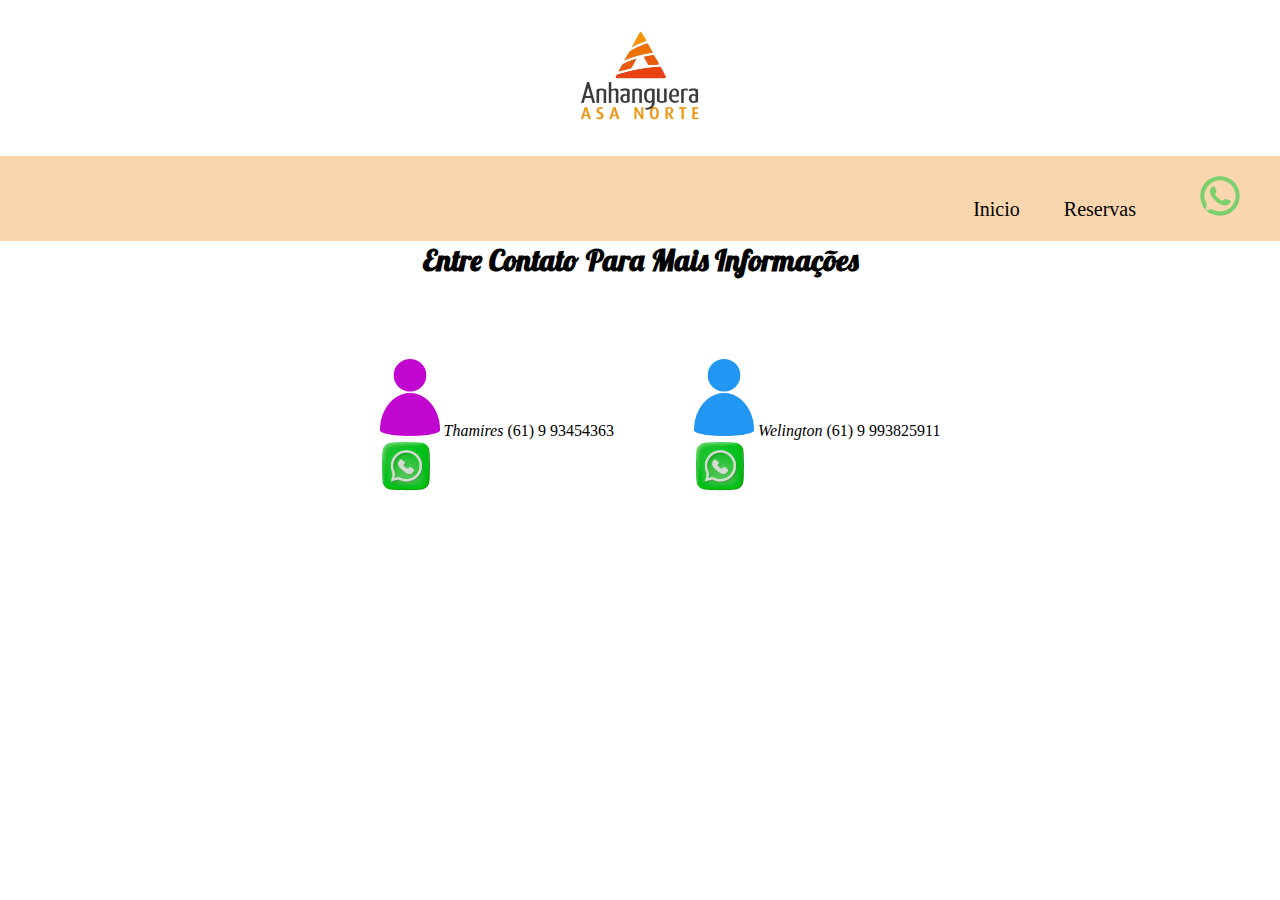
==== src/contato.html @ a14244c2 "Add files via upload" ====
<!DOCTYPE html>
<html lang="pt-br">
<head>
    <link rel="shortcut icon" href="imagens/icone.png" type="image/x-icon">
    <link rel="stylesheet" href="../src/css/estilo.css">
    <link rel="stylesheet" href="css/reset.css">
    <meta charset="UTF-8">
    <meta name="viewport" content="width=device-width, initial-scale=1.0">
    <title>Pagina de Contato</title>
</head>
<body>
    <header>
        <nav>
            <img src="imagens/anha-logo.png">
            
            <div class="containe">
                
                <ul class="menu">
                    <li><a class="link" href="../index.html">Inicio</a></li>
                    <li><a class="link" href="reserva.html">Reservas</a></li>
                    <li><a href="contato.html"><img src="imagens/whatsapp.png" class="whatsapp"></a></li>
                </ul>
            </div>    
        </nav>
    </header>

    <div>
        <h1>Entre Contato Para Mais Informações</h1>
        <div class="contato">
            
                <div class="tecnicos">
                    <img src="imagens/icContato.png"  class="imgcontato">
                    <em>Thamires</em>
                    (61) 9 93454363 <br>
                   <a href="https://wa.me/5561993454363" target="_blank"><img src="imagens/tele.png" alt=""></a> 
                </div>

                <div class="tecnicos">
                    <img src="imagens/icContato2.png" class="imgcontato">
                    <em>Welington</em>
                    (61) 9 993825911<br>
                    <a href="https://wa.me/5561993825911" target="_blank"><img src="imagens/tele.png" alt=""></a>
                </div>
        </div>



    </div>
    
</body>
</html>
---- src/css/estilo.css ----
@import url('https://fonts.googleapis.com/css2?family=Lobster&display=swap');
 


.containe {
    background-color: #ee800252;
    text-align: right;
    
}


.menu li {
    display:inline-flex ;
    margin: 20px;   
       
}

.menu li a {   
    font-size: 20px;
    color: black;

} 
.whatsapp{
    width: 40px;
    margin: 0 20px;   
    
}



.menu .link:hover{
    border-radius: 12px;
    color: #f3f4f5;
    margin: 0 10px;
    background-color: #4b2a0552;
}

nav{
    text-align: center;
    
    
    }



    nav img {
        border-radius: 50%;
        width: 150px;
        

    }

    h1{
        font-family: 'Lobster', cursive;
        text-align: center;
        font-size: 30px;
    }
    
    .indeh2 {
        color: #f3f4f5;
        font-family: 'Lobster', cursive;
              
        background-color: rgb(0, 4, 255);
        
    }   

    .container{          
        border-radius: 30px;        
        background: #b4e9ca2c;
        width: 100%; 
        display: flex;
        justify-content: center;
         }

     .quadro-de-aviso{
        padding: 30px;
        background-color: rgba(13, 94, 10, 0.123);
        border-radius: 10px;
        

     }    



    .regras{
        text-align: center;
        font-size:20px;
        border: solid 4px rgba(10, 14, 230, 0.856);
        width: 400px;         
        margin: 10px;
        padding: 6px;      
        background-color: rgb(252, 252, 252);

    }
    


    .regras .imagens-proibido {    
        width: 70px;
        

    }

    
   
    
    #vermelho{
        color:rgba(219, 14, 14, 0.781) ;
        
    }


    /*
        estilizando pagina Reservas 
     */
     
     .secao2{      
        padding: 15px;       
        background-color: #f2f3f5;        
        width: 100%;     
                       
     }

     .botao{
        font-size: large;
        margin: 10px;
        color: rgb(0, 0, 0); 
        cursor: pointer;
        padding: 10px 20px;
        border-radius: 15px;
        
     }
     label{
        font-size: larger;
                
     }

     .largura{
        width: 300px;
        
       
     }
     select{
        padding: 10px;
     }

     .contato{        
        display: flex;
        justify-content: center;
        
     } 
     .tecnicos {
        margin: 80px 20px 0 60px;
     }    
           
     

     .imgcontato {

        width: 60px;
     }
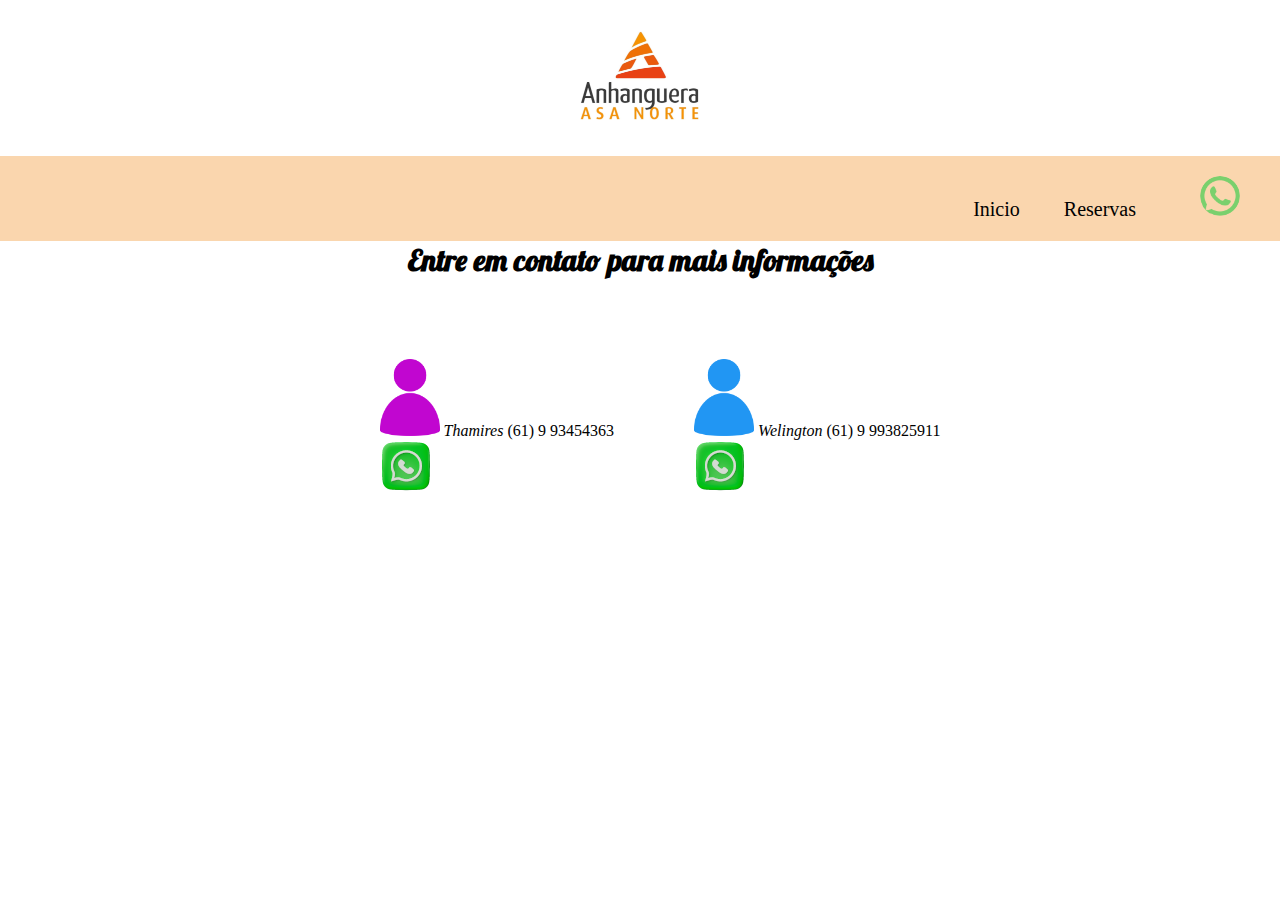
==== commit a7011bcb: "Add files via upload" ====
--- a/src/contato.html
+++ b/src/contato.html
@@ -25,7 +25,7 @@
     </header>
 
     <div>
-        <h1>Entre Contato Para Mais Informações</h1>
+        <h1>Entre em contato para mais informações</h1>
         <div class="contato">
             
                 <div class="tecnicos">
--- a/src/css/estilo.css
+++ b/src/css/estilo.css
@@ -133,8 +133,20 @@
      }
      label{
         font-size: larger;
+        
                 
      }
+    
+     input, textarea{
+        background-color:white;
+        color: rgb(32, 9, 238);
+     }
+        #cursos input{
+            margin: 15px;
+            
+            
+         }                
+     
 
      .largura{
         width: 300px;
@@ -143,6 +155,8 @@
      }
      select{
         padding: 10px;
+        font-size: large;
+        
      }
 
      .contato{        
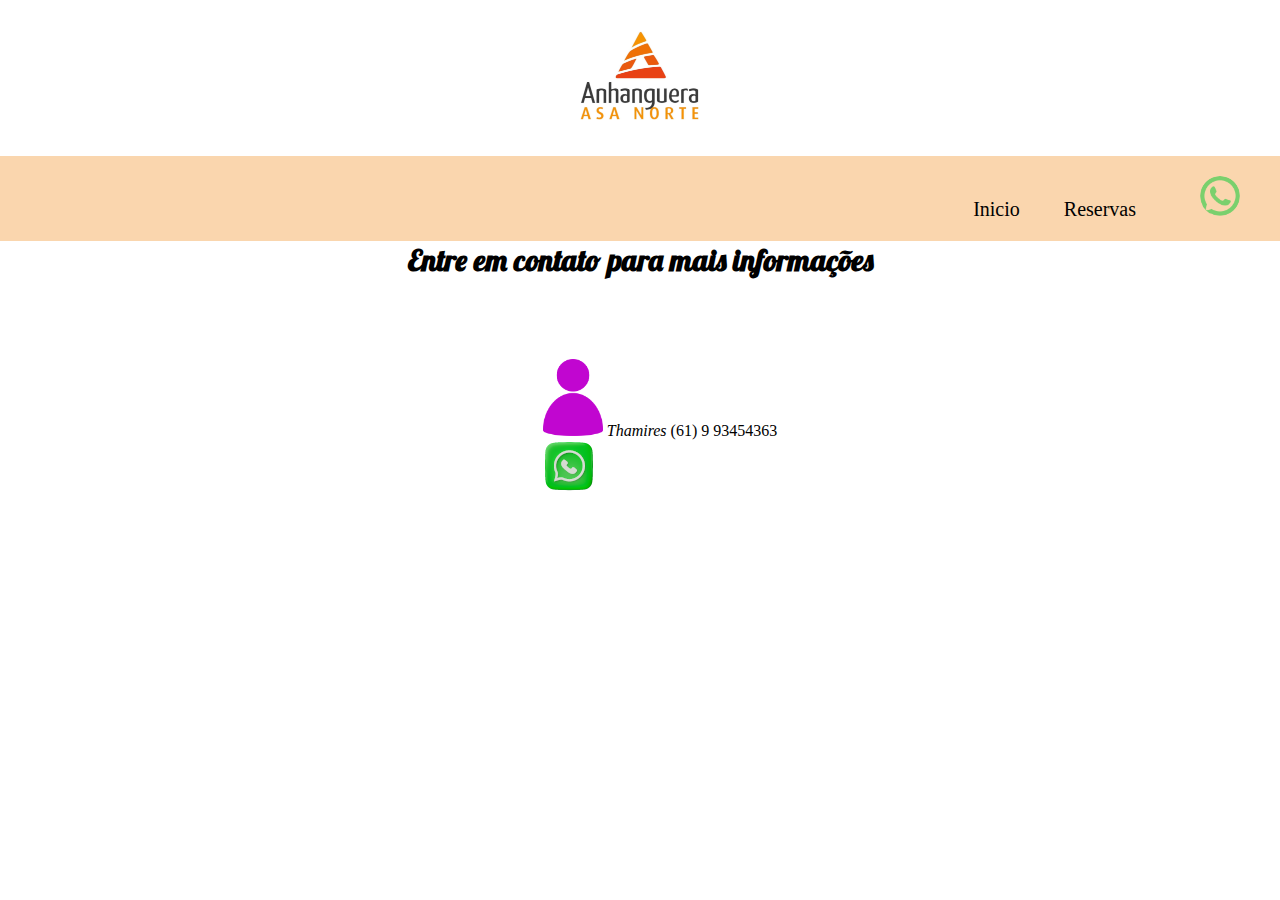
==== commit 13dd1100: "Add files via upload" ====
--- a/src/contato.html
+++ b/src/contato.html
@@ -34,13 +34,7 @@
                     (61) 9 93454363 <br>
                    <a href="https://wa.me/5561993454363" target="_blank"><img src="imagens/tele.png" alt=""></a> 
                 </div>
-
-                <div class="tecnicos">
-                    <img src="imagens/icContato2.png" class="imgcontato">
-                    <em>Welington</em>
-                    (61) 9 993825911<br>
-                    <a href="https://wa.me/5561993825911" target="_blank"><img src="imagens/tele.png" alt=""></a>
-                </div>
+                
         </div>
 
 
